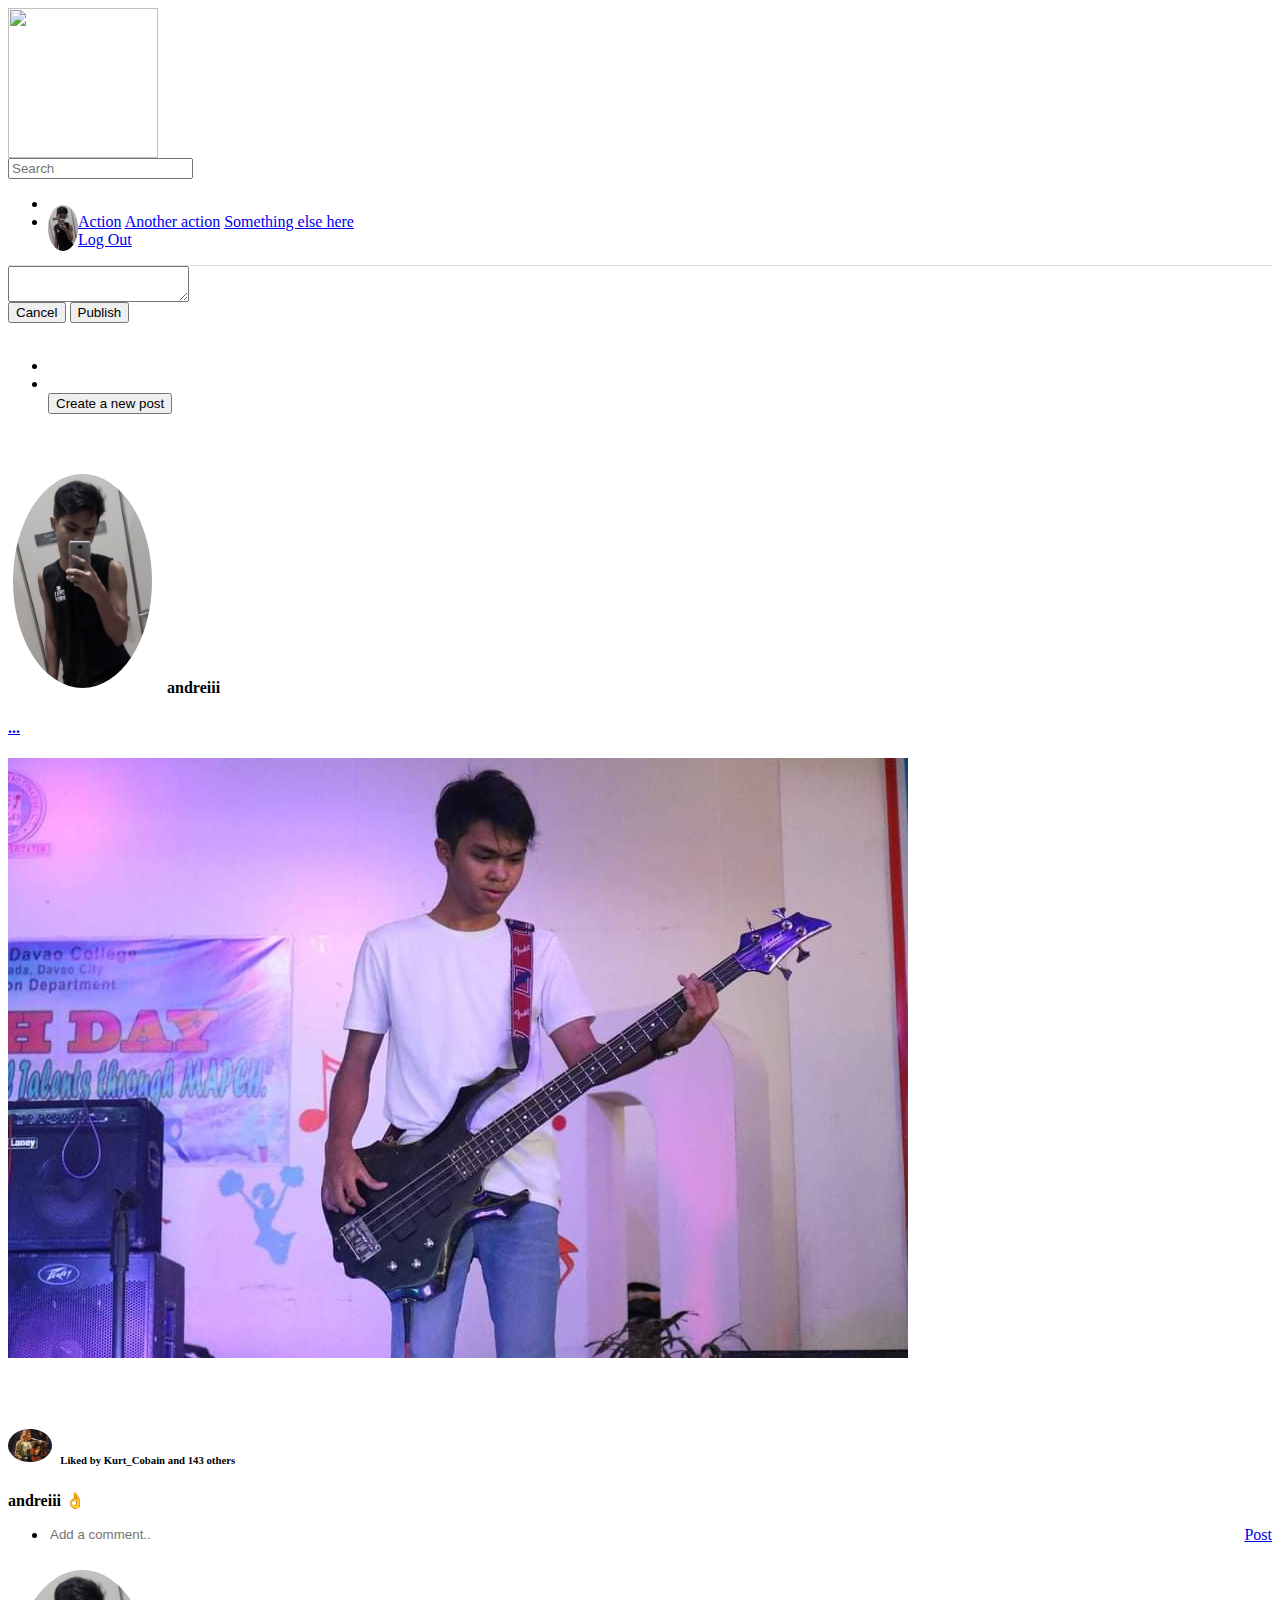
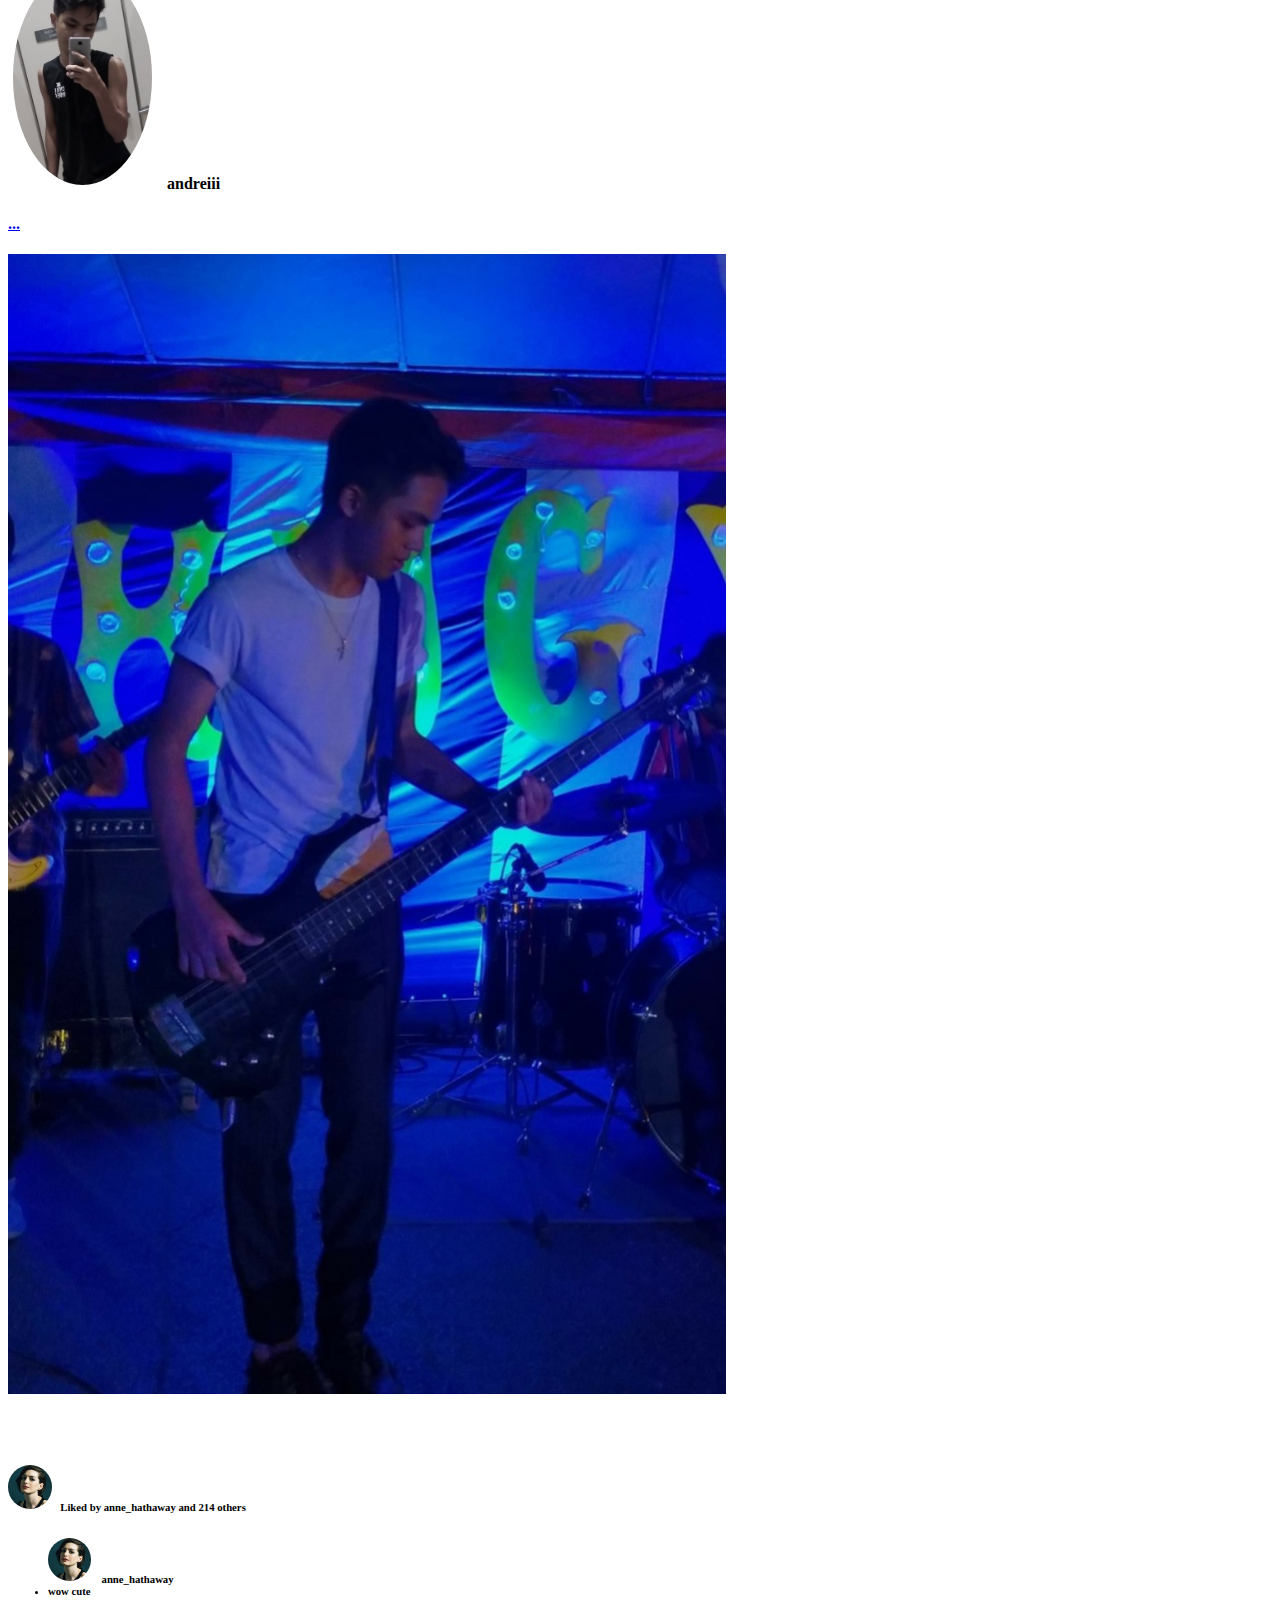
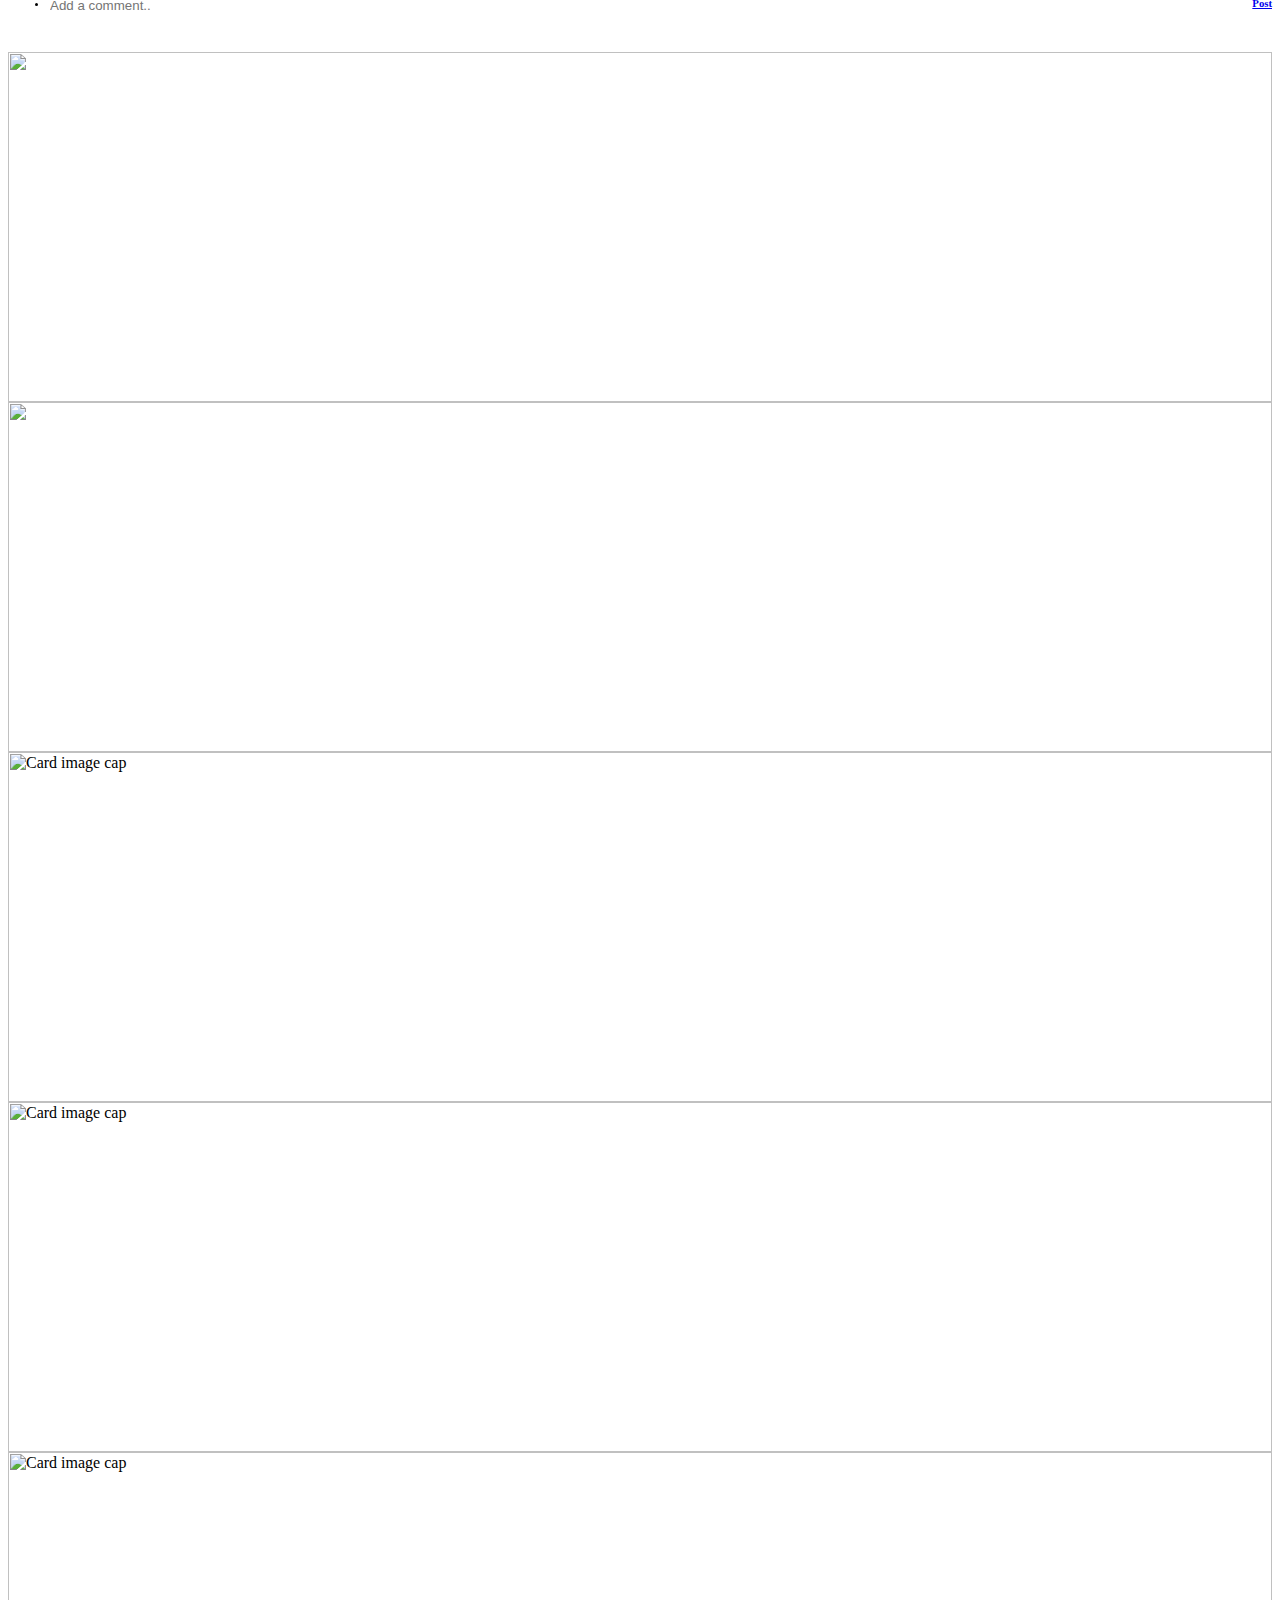
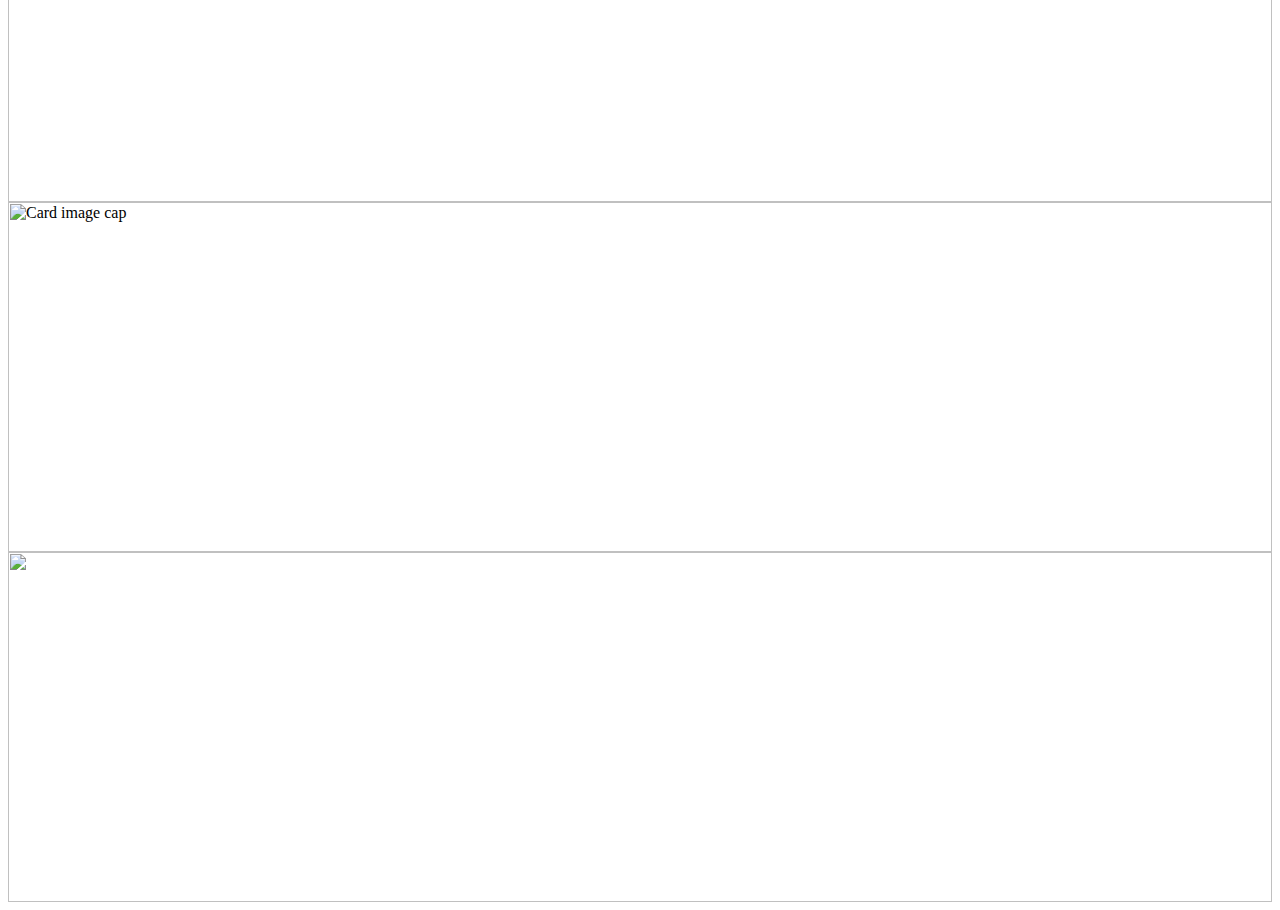
==== act61/index.html @ 4cee7a1f "Add files via upload" ====
<html>

<head>
  <title>Instagram Clone </title>
  <link rel="stylesheet" href="css/index.css" type="text/css">
  <link rel="stylesheet" href="https://stackpath.bootstrapcdn.com/bootstrap/4.1.3/css/bootstrap.min.css" integrity="sha384-MCw98/SFnGE8fJT3GXwEOngsV7Zt27NXFoaoApmYm81iuXoPkFOJwJ8ERdknLPMO" crossorigin="anonymous">
  <link rel="stylesheet" href="https://use.fontawesome.com/releases/v5.4.1/css/all.css" integrity="sha384-5sAR7xN1Nv6T6+dT2mhtzEpVJvfS3NScPQTrOxhwjIuvcA67KV2R5Jz6kr4abQsz" crossorigin="anonymous">
  <link href="/your-path-to-fontawesome/css/fontawesome.css" rel="stylesheet">
  <link href="/your-path-to-fontawesome/css/brands.css" rel="stylesheet">
  <link href="/your-path-to-fontawesome/css/solid.css" rel="stylesheet">
  <link rel="icon" href="img/insta.png">

</head>

<body>
  <nav class="navbar navbar-light sticky-top bg-light" style="border-bottom: 1px solid #ddd;">
    <a class="navbar-brand" href="#"><img src="https://upload.wikimedia.org/wikipedia/commons/thumb/2/2a/Instagram_logo.svg/1200px-Instagram_logo.svg.png" width="150px"></a>
    <form class="form-inline">
      <input class="form-control mr-sm-2" type="search" placeholder="Search" aria-label="Search">
    </form>
    <ul class="nav ">
      <li class="nav-item">
        <i class="fas fa-home fa-2x"></i>&nbsp;&nbsp;&nbsp;&nbsp;&nbsp;&nbsp;<i class="far fa-paper-plane fa-2x"></i>&nbsp;&nbsp;&nbsp;&nbsp;&nbsp;&nbsp;<i class="far fa-compass fa-2x"></i>&nbsp;&nbsp;&nbsp;&nbsp;&nbsp;&nbsp;<i class="far fa-heart fa-2x"></i>&nbsp;&nbsp;&nbsp;
      </li>
      <li class="nav-item dropdown">
        <a class="nav-link dropdown-toggle" data-toggle="dropdown" href="#" role="button" aria-haspopup="true" aria-expanded="false"><img src="img/me.jpg" class="icon3"></a>
        <div class="dropdown-menu dropdown-menu-right">
          <a class="dropdown-item" href="#">Action</a>
          <a class="dropdown-item" href="#">Another action</a>
          <a class="dropdown-item" href="#">Something else here</a>
          <div class="dropdown-divider"></div>
          <a class="dropdown-item" href="#">Log Out</a>
        </div>
      </li>

    </ul>
  </nav>

  <!-- Modal Begin -->
  <div class="modal fade" id="exampleModal" tabindex="-1" role="dialog" aria-labelledby="exampleModalLabel" aria-hidden="true">
    <div class="modal-dialog modal-lg" role="document">
      <div class="modal-content">
        <div class="modal-body ">
          <textarea class="form-control" aria-label="With textarea"></textarea>
         
          <i class="fas fa-camera-retro p-1 border rounded mt-1"></i>
          <i class="fas fa-map-marker-alt p-1 border rounded mt-1"></i>
        </div>
        <div class="modal-footer">
          <button type="button" class="btn btn-secondary btn-sm" data-dismiss="modal">Cancel</button>
          <button type="button" class="btn btn-success btn-sm">Publish</button>
        </div>
      </div>
    </div>
  </div> <!-- modal end -->

  <div class="container"><br>
    
    <!-- Nav pills -->
    <ul class="nav nav-pills mr-auto p-2" role="tablist">
      <li class="nav-item">
        <a class="nav-link" data-toggle="pill" href="#home"><i class="fa fa-square" aria-hidden="true"></i></a>
      </li>
      <li class="nav-item">
        <a class="nav-link" data-toggle="pill" href="#menu2"><i class="fa fa-th" aria-hidden="true"></i></a>
      </li>

      <button type="button" class="btn btn-primary ml-auto p-2" data-toggle="modal" data-target="#exampleModal">Create a new post</button>
    </ul>

<div class="tab-content">
      <div id="home" class="container tab-pane active"><br>
        <div class="row justify-content-center">
          <div class="">

            <div class="card mx-auto custom-card" id="prova">
              <div class="row post-header col-12 py-2 px-3">
                <div class="col-6 float-left ">
                  <h4><img src="img/me.jpg" class="icon">andreiii</h4>
                </div>
                <div class="col-6 float-right text-right post-number">
                  <h4><a href="#">...</a></h4>
                </div>
              </div>
              <img class="card-img" src="img/1.jpeg" alt="Card image cap">
              <div class="card-body px-3">
                <h5 class="card-title"><i class="far fa-heart fa-lg"></i>&nbsp;&nbsp;&nbsp;<i class="far fa-comment fa-lg"></i>&nbsp;&nbsp;&nbsp;<i class="far fa-paper-plane fa-lg"></i></h5>
                <h6 class="card-subtitle"><img src="img/kurtt.jpg" class="icon2">Liked by <b>Kurt_Cobain</b> and <b>143 others</b></h6>
                <p class="card-text"><b>andreiii</b> 👌 </p>
                <ul class="list-group list-group-flush">
                  <li class="list-group-item"><input id="commentbox" type="text" placeholder="Add a comment.."><a href="#" id="commentbox_btn">Post</a></li>
                </ul>
              </div>
            </div>

            <div class="card mx-auto custom-card" id="prova">
              <div class="row post-header col-12 py-2 px-3">
                <div class="col-6 float-left ">
                  <h4><img src="img/me.jpg" class="icon">andreiii</h4>
                </div>
                <div class="col-6 float-right text-right post-number">
                  <h4><a href="#">...</a></h4>
                </div>
              </div>
              <img class="card-img" src="img/2.jpg">
              <div class="card-body px-3">
                <h5 class="card-title"><i class="far fa-heart fa-lg"></i>&nbsp;&nbsp;&nbsp;<i class="far fa-comment fa-lg"></i>&nbsp;&nbsp;&nbsp;<i class="far fa-paper-plane fa-lg"></i></h5>
                <h6 class="card-subtitle"><img src="img/anne.jpg" class="icon2">Liked by <b>anne_hathaway</b> and <b> 214 others</b></h6>
                <p class="card-text"><b></b> <a href="#"></a></p>
                <ul class="list-group list-group-flush">
                  <h6 class="card-subtitle"><img src="img/anne.jpg" class="icon2"> <b>anne_hathaway</b><li class="list-group-item">wow cute</li>
          <li class="list-group-item"><input id="commentbox" type="text" placeholder="Add a comment.."><a href="#" id="commentbox_btn">Post</a></li>
                </ul>
              </div>
            </div>

      
              
             
                
          </div>
        </div>
      </div>

      <div id="menu2" class="container-fluid tab-pane fade"><br>
        <div class="row ">
          <div class="col-md-4 col-sm-6 px-1 my-1 ">
            <img src="https://scontent.fcgy1-1.fna.fbcdn.net/v/t1.0-9/34309128_2323334701012135_4578194507698274304_n.jpg?_nc_cat=102&_nc_sid=174925&_nc_ohc=v9kvB1aBorEAX8z125Y&_nc_ht=scontent.fcgy1-1.fna&oh=696bb9d0f4a28b9c29254954bc8f65ab&oe=5FA69642" width="100%" height="350px">
          </div>
          <div class="col-md-4 col-sm-6 px-1 my-1">
            <img src="https://scontent.fcgy1-1.fna.fbcdn.net/v/t1.0-9/13728974_1383454365000178_8380962556661192722_n.jpg?_nc_cat=108&_nc_sid=a9b1d2&_nc_aid=0&_nc_ohc=5VsN9KF-18gAX8snEDR&_nc_ht=scontent.fcgy1-1.fna&oh=99172f34527bf3f52148f293f3b568e8&oe=5FA96BBB" width="100%" height="350px">
          </div>
          <div class="col-md-4 col-sm-6 px-1 my-1 ">
            <img src="https://scontent.fcgy1-1.fna.fbcdn.net/v/t1.0-9/103914342_3792111807467743_7532403016987990032_n.jpg?_nc_cat=110&_nc_sid=730e14&_nc_ohc=c-Ypos8tqYYAX_NHng7&_nc_ht=scontent.fcgy1-1.fna&oh=a378ca769124d2dba6fa4822e92c11ec&oe=5FA672A7" alt="Card image cap" width="100%" height="350px">
          </div>
          <div class="col-md-4 col-sm-6 px-1 my-1">
            <img src="https://scontent.fcgy1-1.fna.fbcdn.net/v/t1.0-9/29197237_2213314215347518_1716429778006835200_o.jpg?_nc_cat=104&_nc_sid=174925&_nc_ohc=tLaneMnZWJQAX8Qy26P&_nc_ht=scontent.fcgy1-1.fna&oh=e912a1b58e72c8041ba1cedf34810b5a&oe=5FA6C60E" alt="Card image cap" width="100%" height="350px">
          </div>
          <div class="col-md-4 col-sm-6 px-1 my-1">
            <img src="https://scontent.fcgy1-1.fna.fbcdn.net/v/t1.0-9/57216672_2831939666818300_6517691289192890368_n.jpg?_nc_cat=101&_nc_sid=730e14&_nc_ohc=a_eWyUrI5ksAX-g8QXh&_nc_ht=scontent.fcgy1-1.fna&oh=cb2f941263bc9bdb7db5733012bc7169&oe=5FA959BF" alt="Card image cap" width="100%" height="350px">
          </div>
          <div class="col-md-4 col-sm-6 px-1 my-1">
            <img src="https://scontent.fcgy1-1.fna.fbcdn.net/v/t1.0-9/29695535_2243627325649540_7065949997928299806_n.jpg?_nc_cat=110&_nc_sid=174925&_nc_ohc=u3fLchOhnCkAX91lOrt&_nc_ht=scontent.fcgy1-1.fna&oh=b2312f9effb711ccba516fbfae3bcffd&oe=5FA6B5BF" alt="Card image cap" width="100%" height="350px">
            </div>
            <div class="col-md-4 col-sm-6 px-1 my-1 ">
            <img src="https://scontent.fcgy1-1.fna.fbcdn.net/v/t31.0-8/18216800_1781039235241687_2287834245708469068_o.jpg?_nc_cat=110&_nc_sid=09cbfe&_nc_ohc=MnCI80QxATAAX8tOJkt&_nc_ht=scontent.fcgy1-1.fna&oh=a2b296f1b2c25e078fbe46d3ea199380&oe=5FA7F7B6" width="100%" height="350px">
          </div>
        </div>
      </div>
    </div>
  </div>








  <script src="https://code.jquery.com/jquery-3.3.1.slim.min.js" integrity="sha384-q8i/X+965DzO0rT7abK41JStQIAqVgRVzpbzo5smXKp4YfRvH+8abtTE1Pi6jizo" crossorigin="anonymous"></script>
  <script src="https://cdnjs.cloudflare.com/ajax/libs/popper.js/1.14.3/umd/popper.min.js" integrity="sha384-ZMP7rVo3mIykV+2+9J3UJ46jBk0WLaUAdn689aCwoqbBJiSnjAK/l8WvCWPIPm49" crossorigin="anonymous"></script>
  <script src="https://stackpath.bootstrapcdn.com/bootstrap/4.1.3/js/bootstrap.min.js" integrity="sha384-ChfqqxuZUCnJSK3+MXmPNIyE6ZbWh2IMqE241rYiqJxyMiZ6OW/JmZQ5stwEULTy" crossorigin="anonymous"></script>
</body>
</html>
---- act61/css/index.css ----
a{
  
}

h5{
  padding-bottom: 8px;
}

.post-number{
    color: gray;
}

.card{
  width: 100%;
  margin-bottom: 15px;
}

.card-text{
  margin-top: 5px;
}

.icon{
  width: 11%;
  border-radius: 100%;
  margin: 5px 15px 5px 5px;
}

.icon2{
  width: 3.5%;
  border-radius: 100%;
  margin: 0px 8px 2px 0px;
}

.icon3{
  width: 30px;
  border-radius: 100%;
  float: left;
  margin-top: -8px;
  position: relative;
}

.icon4{
  width: 48%;
  border-radius: 100%;
  margin: auto;
  position: absolute;
}

.container{
  width: 100%;
}

.tab-content{
  width: 100%;
}

#commentbox{
  border: 0px;
  outline: none;
  padding: 5x;
  float: left;
  margin: 0px;
}

#commentbox_btn{
  float: right;
}

#sidebar{
  right: 20.5%;
  z-index: 1;
}
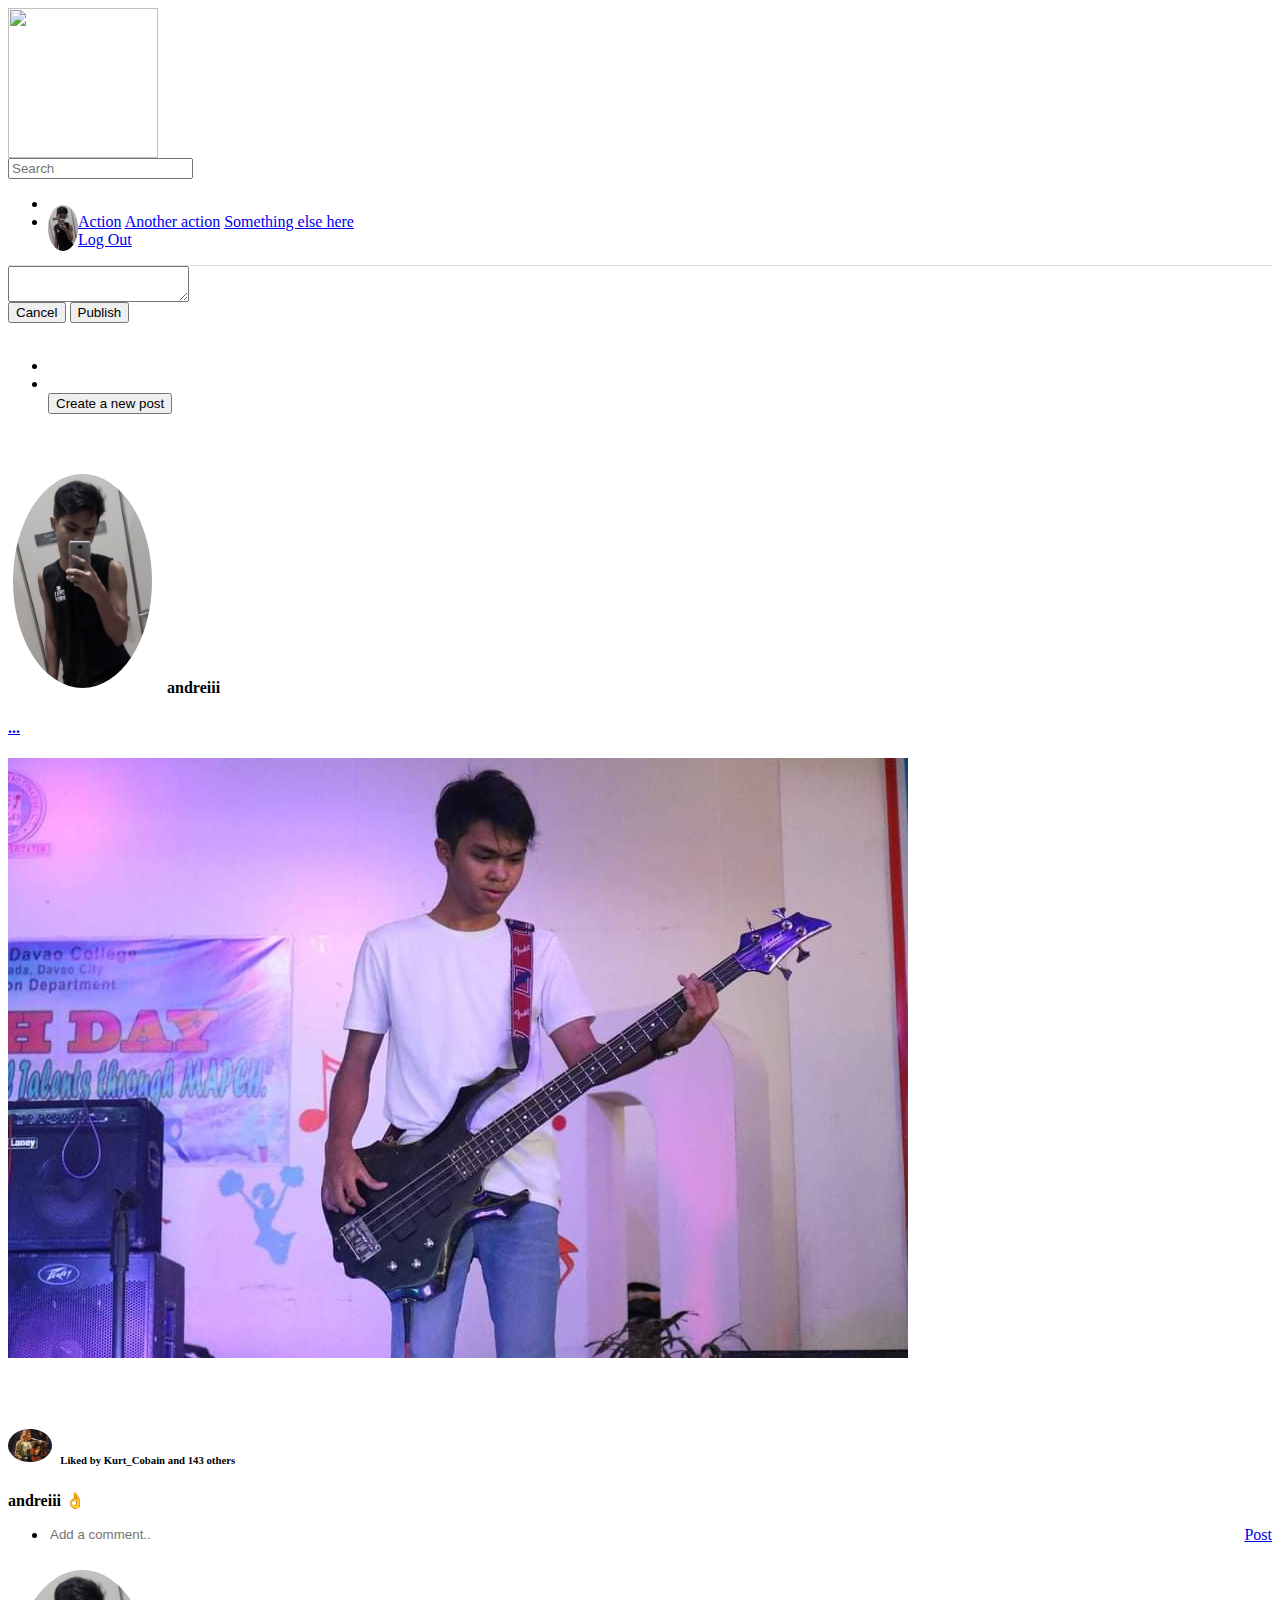
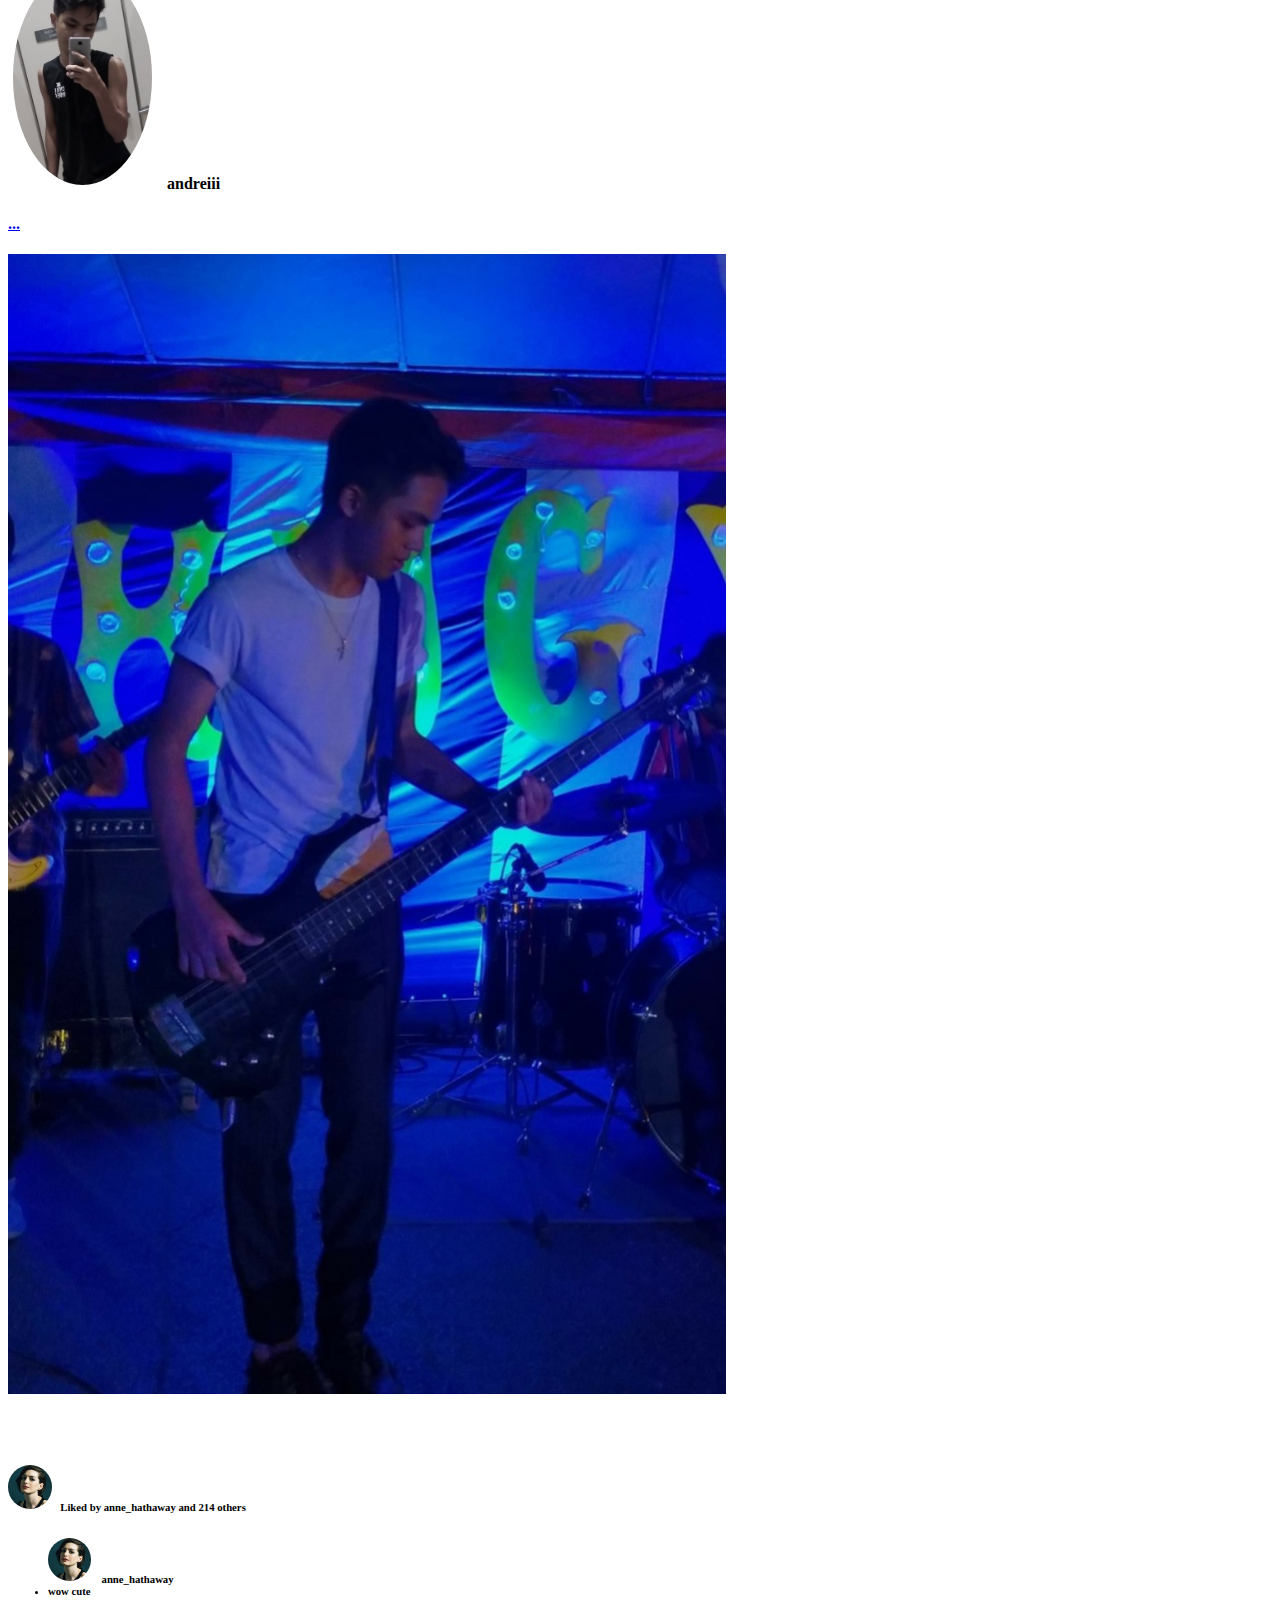
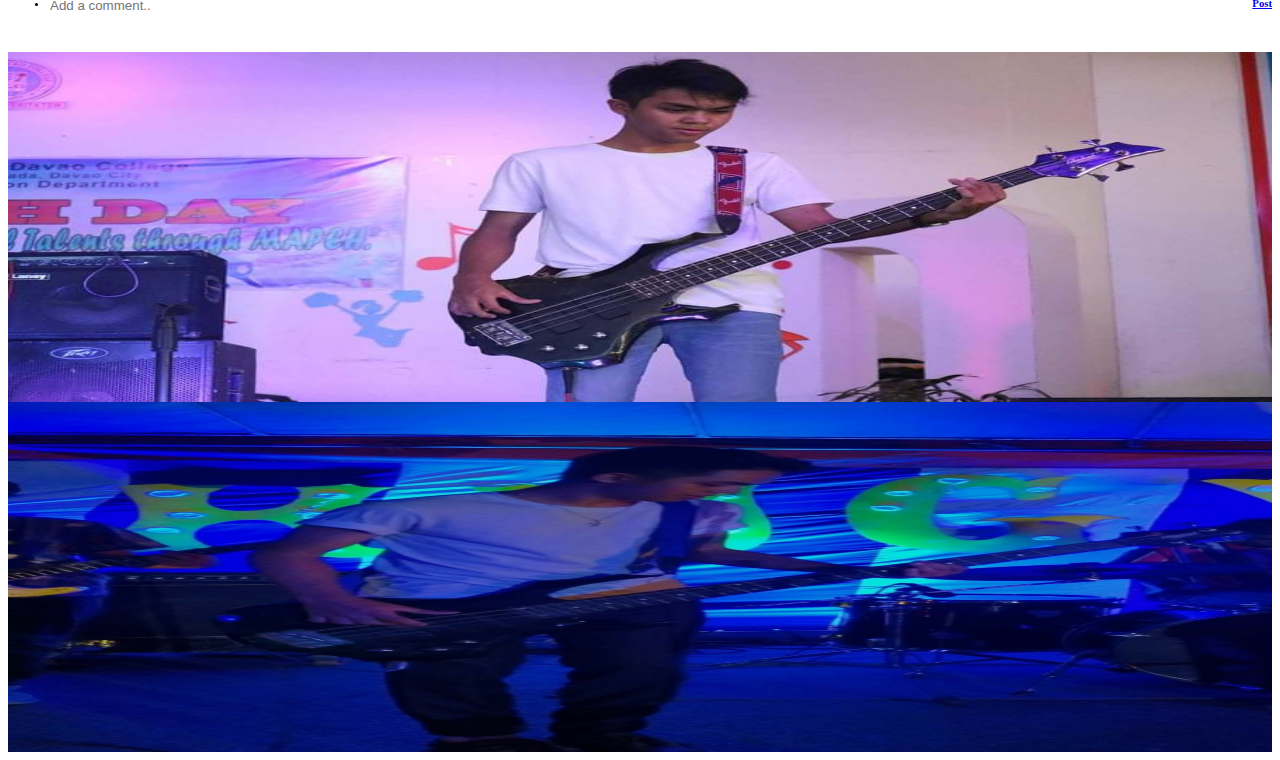
==== commit db30aac1: "Update index.html" ====
--- a/act61/index.html
+++ b/act61/index.html
@@ -125,26 +125,16 @@
       <div id="menu2" class="container-fluid tab-pane fade"><br>
         <div class="row ">
           <div class="col-md-4 col-sm-6 px-1 my-1 ">
-            <img src="https://scontent.fcgy1-1.fna.fbcdn.net/v/t1.0-9/34309128_2323334701012135_4578194507698274304_n.jpg?_nc_cat=102&_nc_sid=174925&_nc_ohc=v9kvB1aBorEAX8z125Y&_nc_ht=scontent.fcgy1-1.fna&oh=696bb9d0f4a28b9c29254954bc8f65ab&oe=5FA69642" width="100%" height="350px">
+            <img src="img/1.jpeg" width="100%" height="350px">
           </div>
           <div class="col-md-4 col-sm-6 px-1 my-1">
-            <img src="https://scontent.fcgy1-1.fna.fbcdn.net/v/t1.0-9/13728974_1383454365000178_8380962556661192722_n.jpg?_nc_cat=108&_nc_sid=a9b1d2&_nc_aid=0&_nc_ohc=5VsN9KF-18gAX8snEDR&_nc_ht=scontent.fcgy1-1.fna&oh=99172f34527bf3f52148f293f3b568e8&oe=5FA96BBB" width="100%" height="350px">
+            <img src="img/2.jpg" width="100%" height="350px">
           </div>
-          <div class="col-md-4 col-sm-6 px-1 my-1 ">
-            <img src="https://scontent.fcgy1-1.fna.fbcdn.net/v/t1.0-9/103914342_3792111807467743_7532403016987990032_n.jpg?_nc_cat=110&_nc_sid=730e14&_nc_ohc=c-Ypos8tqYYAX_NHng7&_nc_ht=scontent.fcgy1-1.fna&oh=a378ca769124d2dba6fa4822e92c11ec&oe=5FA672A7" alt="Card image cap" width="100%" height="350px">
-          </div>
-          <div class="col-md-4 col-sm-6 px-1 my-1">
-            <img src="https://scontent.fcgy1-1.fna.fbcdn.net/v/t1.0-9/29197237_2213314215347518_1716429778006835200_o.jpg?_nc_cat=104&_nc_sid=174925&_nc_ohc=tLaneMnZWJQAX8Qy26P&_nc_ht=scontent.fcgy1-1.fna&oh=e912a1b58e72c8041ba1cedf34810b5a&oe=5FA6C60E" alt="Card image cap" width="100%" height="350px">
-          </div>
-          <div class="col-md-4 col-sm-6 px-1 my-1">
-            <img src="https://scontent.fcgy1-1.fna.fbcdn.net/v/t1.0-9/57216672_2831939666818300_6517691289192890368_n.jpg?_nc_cat=101&_nc_sid=730e14&_nc_ohc=a_eWyUrI5ksAX-g8QXh&_nc_ht=scontent.fcgy1-1.fna&oh=cb2f941263bc9bdb7db5733012bc7169&oe=5FA959BF" alt="Card image cap" width="100%" height="350px">
-          </div>
-          <div class="col-md-4 col-sm-6 px-1 my-1">
-            <img src="https://scontent.fcgy1-1.fna.fbcdn.net/v/t1.0-9/29695535_2243627325649540_7065949997928299806_n.jpg?_nc_cat=110&_nc_sid=174925&_nc_ohc=u3fLchOhnCkAX91lOrt&_nc_ht=scontent.fcgy1-1.fna&oh=b2312f9effb711ccba516fbfae3bcffd&oe=5FA6B5BF" alt="Card image cap" width="100%" height="350px">
-            </div>
-            <div class="col-md-4 col-sm-6 px-1 my-1 ">
-            <img src="https://scontent.fcgy1-1.fna.fbcdn.net/v/t31.0-8/18216800_1781039235241687_2287834245708469068_o.jpg?_nc_cat=110&_nc_sid=09cbfe&_nc_ohc=MnCI80QxATAAX8tOJkt&_nc_ht=scontent.fcgy1-1.fna&oh=a2b296f1b2c25e078fbe46d3ea199380&oe=5FA7F7B6" width="100%" height="350px">
-          </div>
+         
+         
+         
+          
+           
         </div>
       </div>
     </div>
@@ -161,4 +151,4 @@
   <script src="https://cdnjs.cloudflare.com/ajax/libs/popper.js/1.14.3/umd/popper.min.js" integrity="sha384-ZMP7rVo3mIykV+2+9J3UJ46jBk0WLaUAdn689aCwoqbBJiSnjAK/l8WvCWPIPm49" crossorigin="anonymous"></script>
   <script src="https://stackpath.bootstrapcdn.com/bootstrap/4.1.3/js/bootstrap.min.js" integrity="sha384-ChfqqxuZUCnJSK3+MXmPNIyE6ZbWh2IMqE241rYiqJxyMiZ6OW/JmZQ5stwEULTy" crossorigin="anonymous"></script>
 </body>
-</html>+</html>
